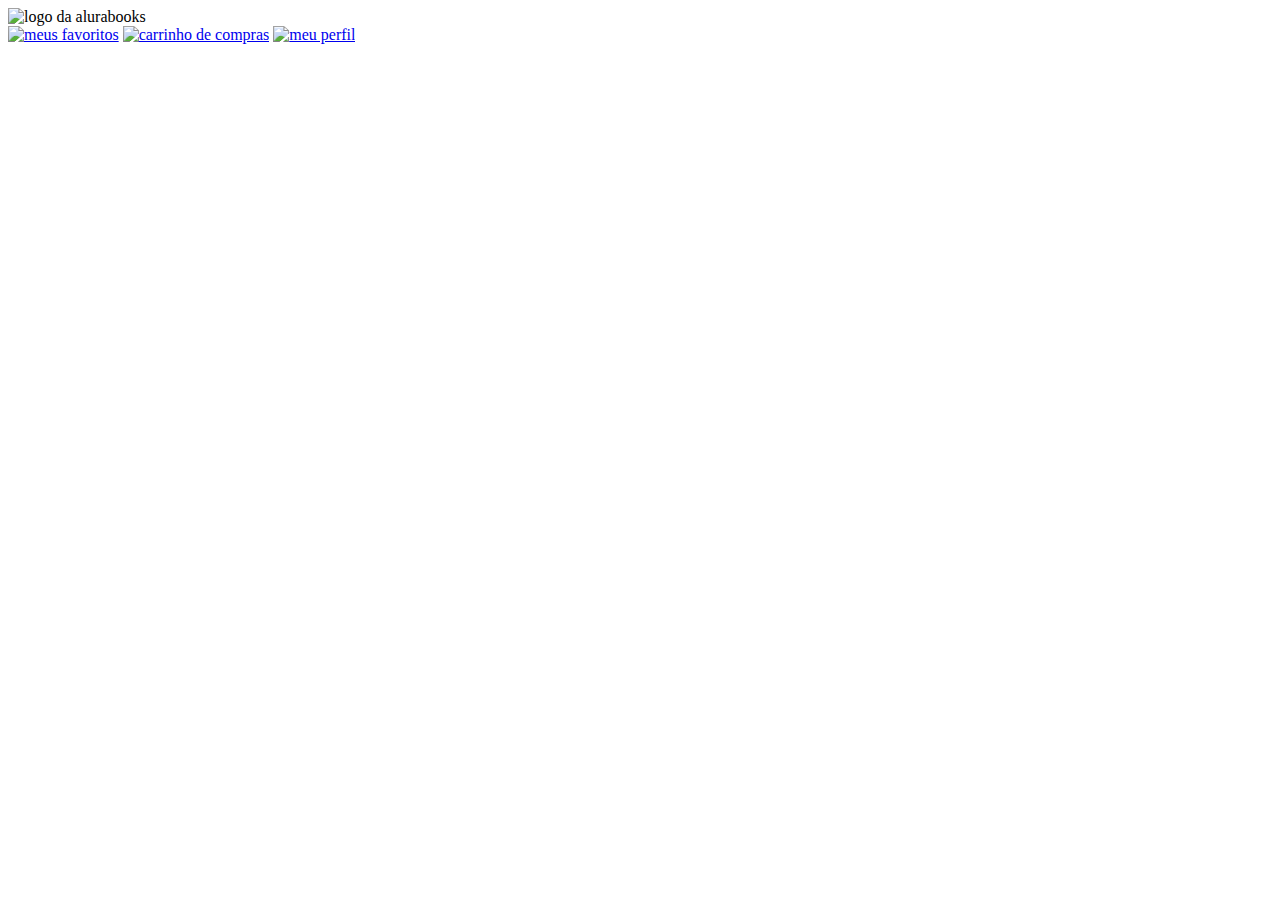
==== AluraBooks.html @ 9a9a38ae "Add files via upload" ====
<!DOCTYPE html>
<html><head>
<meta http-equiv="content-type" content="text/html; charset=UTF-8"><meta charset="UTF-8"><meta name="viewport" content="width=device-width,initial-scale=1.0"><title> AluraBooks</title><link rel="stylesheet" href="AluraBooks_arquivos/styles.css"><link rel="stylesheet" href="AluraBooks_arquivos/styles.css"></head>
          
          
          
          
          
    

    <body>
        <header class="cabeçalho">
          <div class="container">
          <span class="cabeçalho__menu-hamburguer container_imagem"></span>
          <img src="AluraBooks_arquivos/Logo.svg" alt="logo da alurabooks" class="container_imagem">
          </div>
          <div class="container"></div>
          <a href="#"><img src="AluraBooks_arquivos/Favoritos.svg" alt="meus favoritos" class="container_imagem"></a>
          <a href="#"><img src="AluraBooks_arquivos/Compras.svg" alt="carrinho de compras" class="container_imagem"></a>
          <a href="#"><img src="AluraBooks_arquivos/Usu%C3%A1rio.svg" alt="meu perfil" class="container_imagem"></a>
         
        </header>
    

    

</body></html>
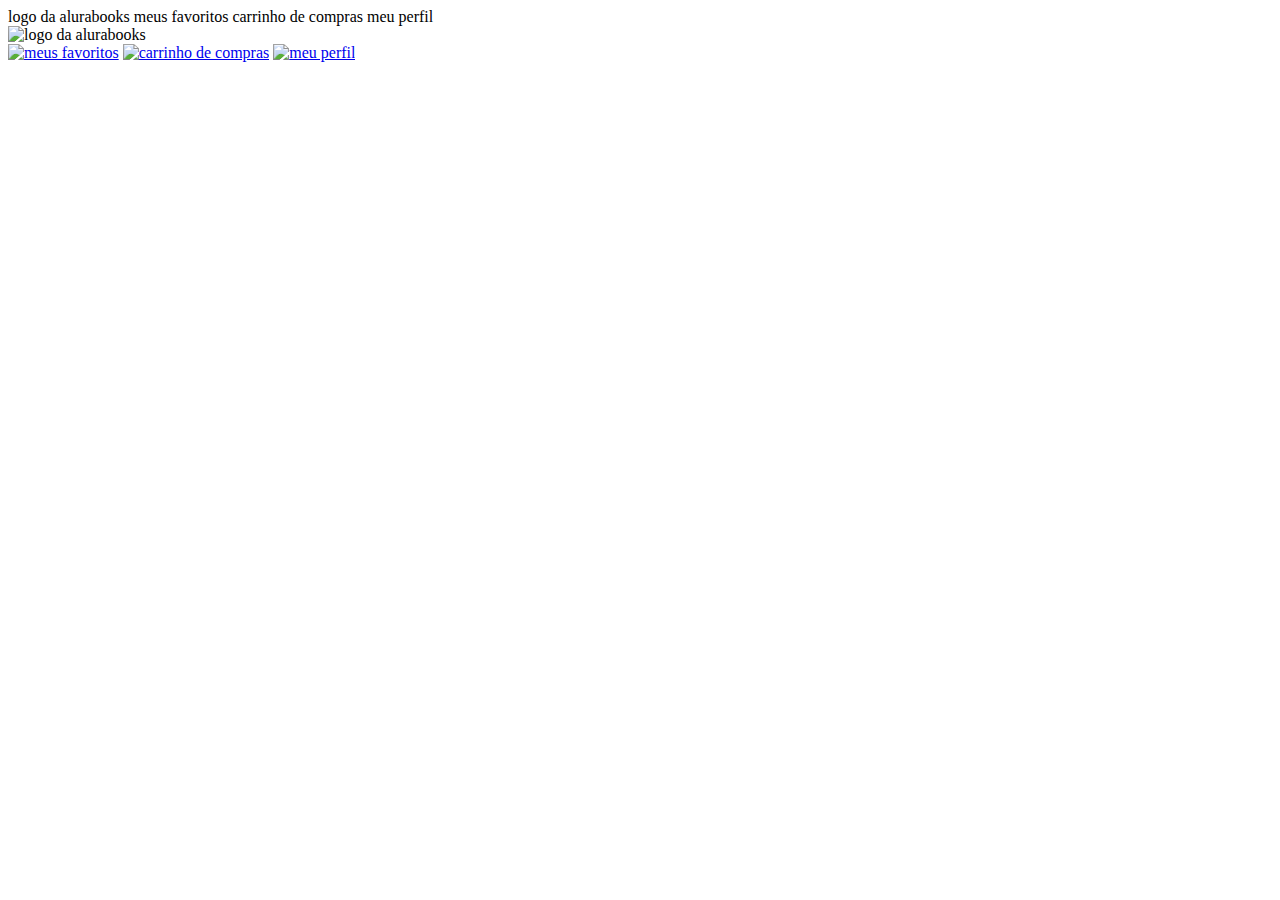
==== commit 46d6353e: "Add files via upload" ====
--- a/AluraBooks.html
+++ b/AluraBooks.html
@@ -5,7 +5,8 @@
           
           
           
-          
+logo da alurabooks
+meus favoritos carrinho de compras meu perfil
     
 
     <body>
